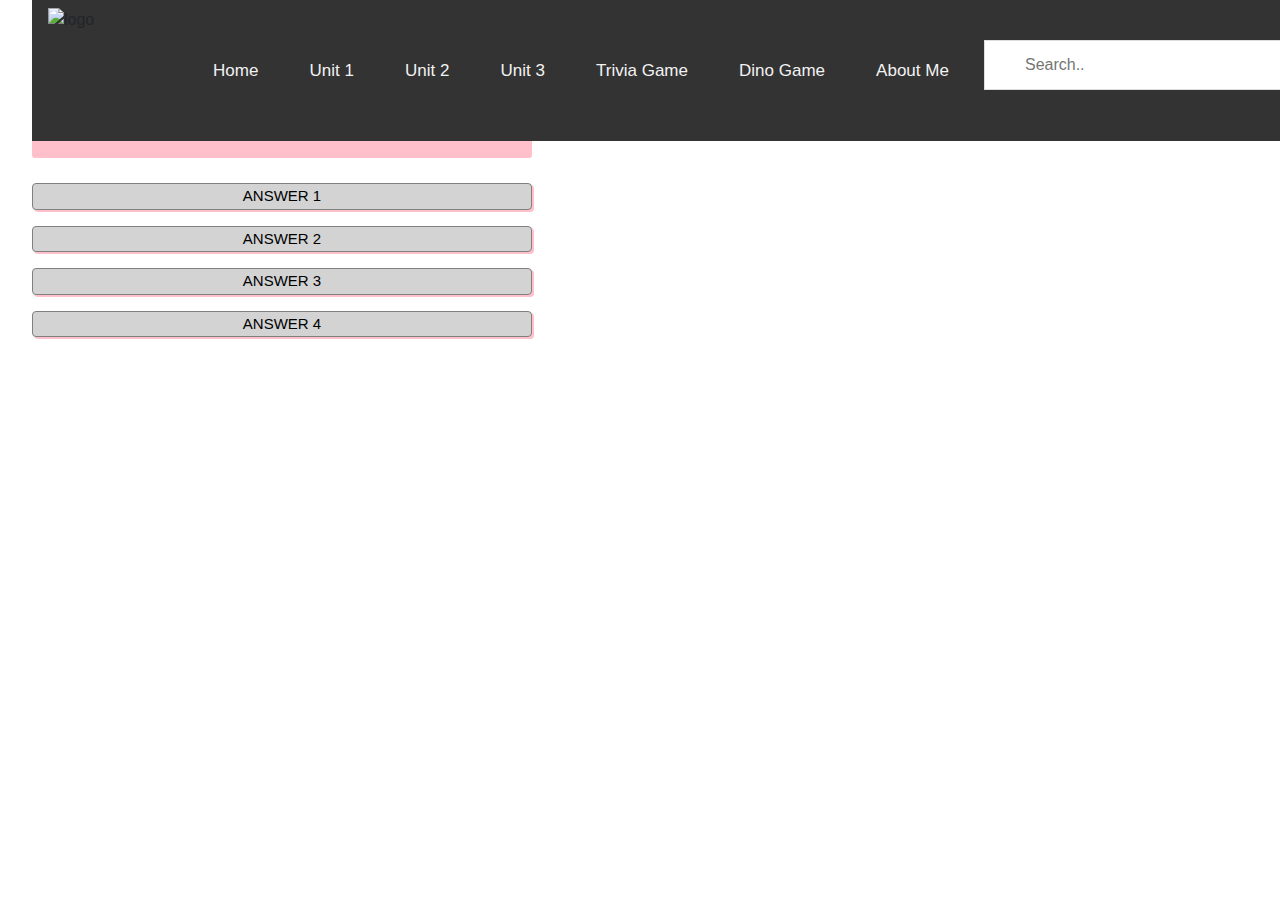
==== game.html @ 0e7c619e "Move games to main" ====
<!DOCTYPE html>

<html lang="en">
  <head>
    <title>Home</title>
      <meta charset="utf-8">
      <meta name="viewport" content="width=device-width, initial-scale=1, shrink-to-fit=no">
      <link rel="stylesheet" href="https://stackpath.bootstrapcdn.com/bootstrap/4.3.1/css/bootstrap.min.css">
        <link rel="stylesheet" href="https://maxcdn.bootstrapcdn.com/font-awesome/4.7.0/css/font-awesome.min.css">
        <script src="https://ajax.googleapis.com/ajax/libs/jquery/3.3.1/jquery.min.js"></script>
        <script src="https://cdnjs.cloudflare.com/ajax/libs/popper.js/1.14.7/umd/popper.min.js"></script>
        <script src="https://stackpath.bootstrapcdn.com/bootstrap/4.3.1/js/bootstrap.min.js"></script>
        <meta name="viewport" content="width=device-width, initial-scale=1">
         <!-- import the webpage's stylesheet -->
        <link rel="stylesheet" href="/style.css">
         <!-- import the webpage's javascript file -->
    <script src="/game.js" defer></script>
    
  </head>
<body>
     <div class="navbar">
      <img src="h.jpg" alt="logo" style="width:130px ; height:125px">
      <a href="index.html">Home</a>
      <a href="Unit_1.html">Unit 1</a>
      <a href="">Unit 2</a>
      <a href="">Unit 3</a>
      <a href="game.html">Trivia Game</a>
      <a href="">Dino Game</a>
      <a href="">About Me</a>
    <input type="text" id="myInput" onkeyup="myFunction()" placeholder="Search.." title="Enter a keyword">
  </div>
  
  <script>
    
  </script>
<div style = "margin: auto; vertical-align: middle; horizontal-align: middle">
      
    <header>
      <h1>
        Good Health and Well-being
      </h1>
    </header>

    <main>
      
      <form>
        <ul id = "">
        <p id = "q"> QUESTION HERE</p>
      </ul>
      </form>
      
      <section>
        <ul id="">
        <button id="a1" type = "submit" >
          ANSWER 1
        </button>
        </ul>
      </section>
      
      <section>
        <ul id="">
        <button id="a2">
          ANSWER 2
        </button>
        </ul>
      </section>
      
      <section>
        <ul id="">
        <button id="a3">
          ANSWER 3
        </button>
        </ul>
      </section>
      
     <section>
        <ul id="">
        <button id="a4">
          ANSWER 4
        </button>
          </ul>
      </section>

      
    </main>
    
    <!-- Your web-app is https, so your scripts need to be too -->
    <script src="https://code.jquery.com/jquery-2.2.1.min.js"
            integrity="sha256-gvQgAFzTH6trSrAWoH1iPo9Xc96QxSZ3feW6kem+O00="
            crossorigin="anonymous"></script>
    <script src="/public/client.js"></script>
    </div>
</body>
</html>
---- style.css ----
* {
        box-sizing: border-box;
        }

        #myInput {
          background-image: url('/css/searchicon.png');
          background-position: 10px 12px;
          background-repeat: no-repeat;
          width: 25%;
          font-size: 16px;
          padding: 12px 20px 12px 40px;
          border: 1px solid #ddd;
          margin-bottom: 12px;
        }
        #myUL li{
          display:none;
        }
        #myUL {
          list-style-type: none;
          padding: 0;
          margin: 0;
        }

        #myUL li a {
          border: 1px solid #ddd;
          margin-top: -1px; /* Prevent double borders */
          background-color: #f6f6f6;
          padding: 12px;
          text-decoration: none;
          font-size: 18px;
          color: black;
          display: block
        }

        #myUL li a:hover:not(.header) {
          background-color: #eee;
        }
        .carousel{
            background: #2f4357;
            margin-top: 40px;
        }
        .carousel-item{
            text-align: center;
            min-height: 280px; /* Prevent carousel from being distorted if for some reason image doesn't load */
        }
        .bs-example{
          margin: 190px;
        }
        .carousel-indicators li, .carousel a{
            cursor: pointer;
        }
        body {margin:0;}
        .navbar {
          overflow: hidden;
          background-color: #333;
          position: fixed;
          top: 0;
          width: 100%;
          z-index:1; /*Add this*/
        }
        .navbar a {
          float: left;
          display: block;
          color: #f2f2f2;
          text-align: center;
          padding: 14px 16px;
          text-decoration: none;
          font-size: 17px;
        }
        .navbar a:hover {
          background: #ddd;
          color: black;
        }
        .main {
          padding: 16px;
          margin-top: 30px;
          height: 1500px; /* Used in this example to enable scrolling */
        }

/* styles */
/* called by your view template */

* {
  box-sizing: border-box;
}

body {
  font-family: helvetica, arial, sans-serif;
  margin: 2em;
}

h1 {
  font-style: italic;
  color: #ffc0cb;
}

.bold {
  font-weight: bold;
}

p {
  max-width: 600px;
}

form {
  margin-bottom: 25px;
  padding: 15px;
  background-color: pink;
  display: inline-block;
  width: 100%;
  max-width: 500px;
  border-radius: 3px;
}

button {
  font-size: 15px;
  width: 500px;
  border-radius: 4px;
  background-color: lightgrey;
  border: 1px solid grey;
  box-shadow: 2px 2px pink;
  cursor: pointer;
}

/*button:hover {
  background-color: pink;
}
*/
button:active {
  box-shadow: none;
}

li {
  margin-bottom: 5px;
}

footer {
  margin-top: 50px;
  padding-top: 25px;
  border-top: 1px solid lightgrey;
}

ul {
  padding-inline-start: unset;
}
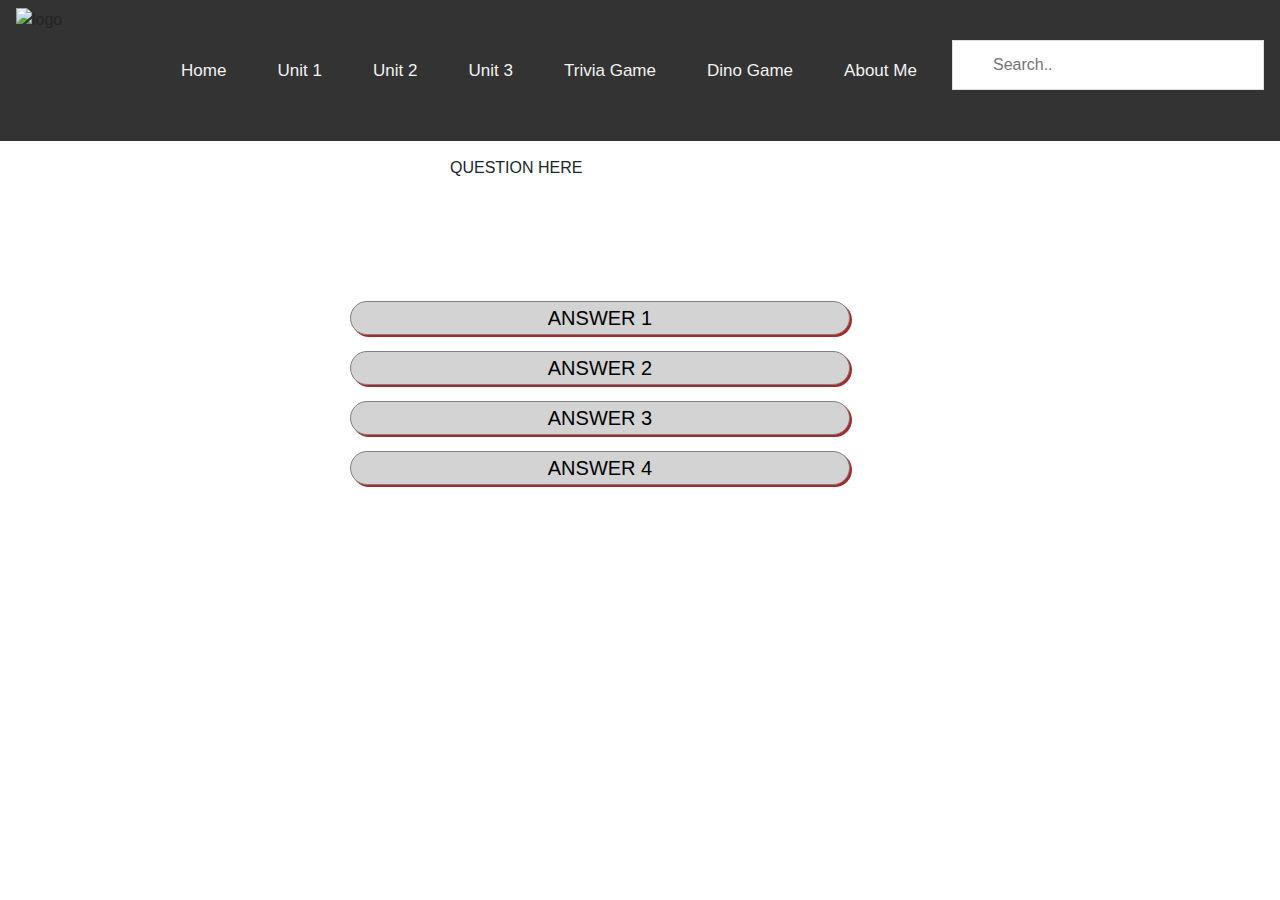
==== commit 1071230f: "moving trivia game to center" ====
--- a/game.html
+++ b/game.html
@@ -13,9 +13,12 @@
         <meta name="viewport" content="width=device-width, initial-scale=1">
          <!-- import the webpage's stylesheet -->
         <link rel="stylesheet" href="/style.css">
+        <link rel= "stylesheet" href="/game.css">
          <!-- import the webpage's javascript file -->
     <script src="/game.js" defer></script>
     
+
+     
   </head>
 <body>
      <div class="navbar">
@@ -30,20 +33,19 @@
     <input type="text" id="myInput" onkeyup="myFunction()" placeholder="Search.." title="Enter a keyword">
   </div>
   
-  <script>
-    
-  </script>
+ 
 <div style = "margin: auto; vertical-align: middle; horizontal-align: middle">
       
     <header>
       <h1>
-        Good Health and Well-being
+        Let's see how much you know about Biological Anthropology
       </h1>
     </header>
 
     <main>
       
       <form>
+        
         <ul id = "">
         <p id = "q"> QUESTION HERE</p>
       </ul>
@@ -84,7 +86,7 @@
       
     </main>
     
-    <!-- Your web-app is https, so your scripts need to be too -->
+    <!-- web-app is https, so scripts need to be too -->
     <script src="https://code.jquery.com/jquery-2.2.1.min.js"
             integrity="sha256-gvQgAFzTH6trSrAWoH1iPo9Xc96QxSZ3feW6kem+O00="
             crossorigin="anonymous"></script>
--- a/style.css
+++ b/style.css
@@ -77,69 +77,3 @@
           height: 1500px; /* Used in this example to enable scrolling */
         }
 
-/* styles */
-/* called by your view template */
-
-* {
-  box-sizing: border-box;
-}
-
-body {
-  font-family: helvetica, arial, sans-serif;
-  margin: 2em;
-}
-
-h1 {
-  font-style: italic;
-  color: #ffc0cb;
-}
-
-.bold {
-  font-weight: bold;
-}
-
-p {
-  max-width: 600px;
-}
-
-form {
-  margin-bottom: 25px;
-  padding: 15px;
-  background-color: pink;
-  display: inline-block;
-  width: 100%;
-  max-width: 500px;
-  border-radius: 3px;
-}
-
-button {
-  font-size: 15px;
-  width: 500px;
-  border-radius: 4px;
-  background-color: lightgrey;
-  border: 1px solid grey;
-  box-shadow: 2px 2px pink;
-  cursor: pointer;
-}
-
-/*button:hover {
-  background-color: pink;
-}
-*/
-button:active {
-  box-shadow: none;
-}
-
-li {
-  margin-bottom: 5px;
-}
-
-footer {
-  margin-top: 50px;
-  padding-top: 25px;
-  border-top: 1px solid lightgrey;
-}
-
-ul {
-  padding-inline-start: unset;
-}--- a/game.css
+++ b/game.css
@@ -0,0 +1,61 @@
+/* styles */
+/* called by your view template */
+
+* {
+  box-sizing: border-box;
+}
+
+}
+h1 {
+  font-style: italic;
+  color: #ffc0cb;
+  text-align: center;
+  
+}
+
+.bold {
+  font-weight: bold;
+}
+
+
+form {
+  margin-bottom: 5px;
+  padding: 100px;
+  background-color: white;
+  display: inline-block;
+  width: 100%;
+}
+
+header{
+  font-style: italic;
+  
+}
+
+button {
+  font-size: 20px;
+  width: 500px;
+  border-radius: 100px;
+  background-color: lightgrey;
+  border: 1px solid grey;
+  box-shadow: 2px 2px brown;
+  cursor: pointer;
+
+}
+
+button:active {
+  box-shadow: none;
+}
+
+li {
+  margin-bottom: 5px;
+}
+
+footer {
+  margin-top: 50px;
+  padding-top: 25px;
+  border-top: 1px solid lightgrey;
+}
+
+ul {
+  padding-inline-start: 350px;
+}